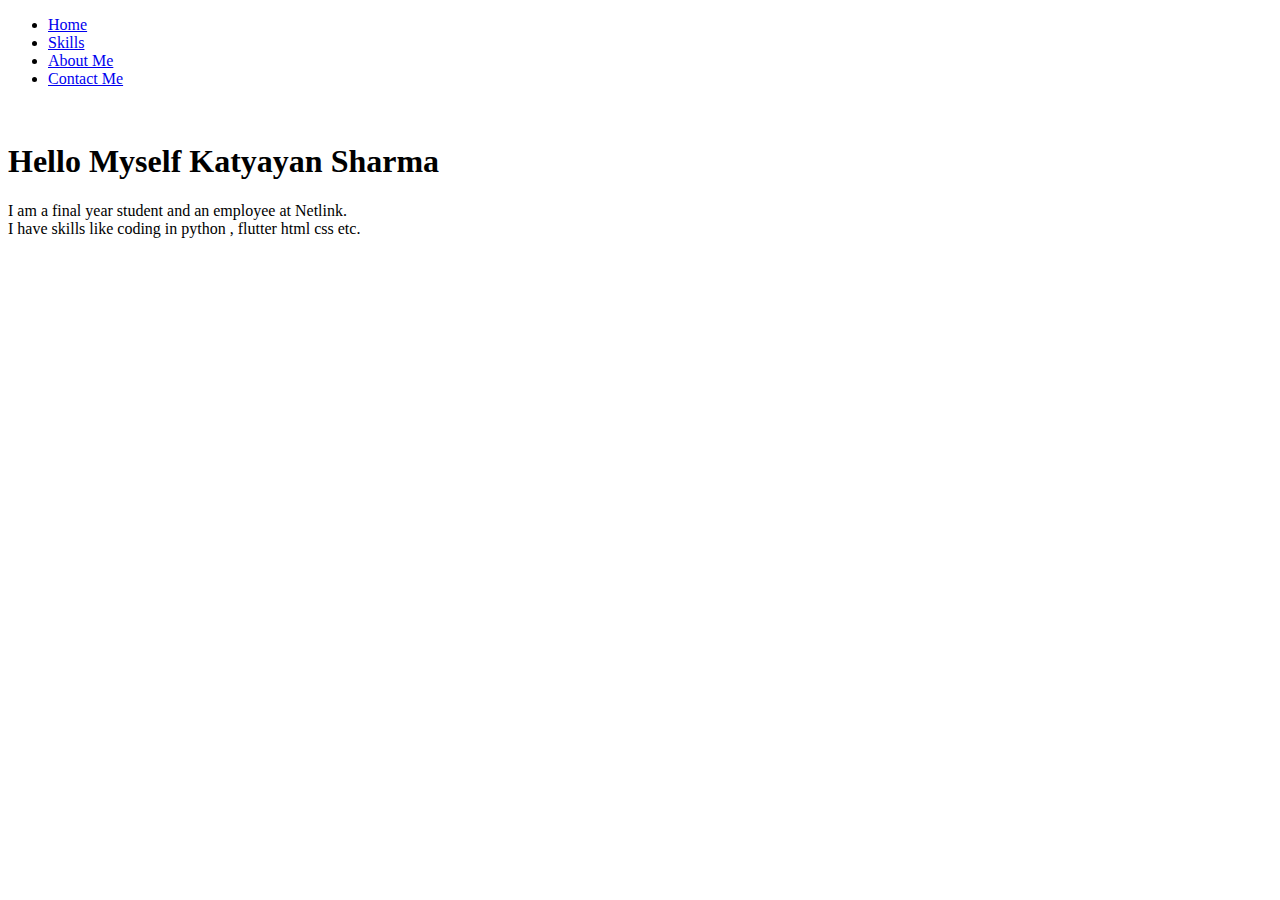
==== index.html @ 0fcfd6b7 "changed photo link" ====
<!DOCTYPE html>
<html lang="en">
<head>
    <link rel="stylesheet" href="style.css">
    <meta charset="UTF-8">
    <meta http-equiv="X-UA-Compatible" content="IE=edge">
    <meta name="viewport" content="width=device-width, initial-scale=1.0">
    <title>Portfolio_NSS1089</title>
</head>
<body>
    <nav>
        <ul>
            <li>
              <a href='index.html'> Home</a>
            </li>
            <li>
                <a href='Skills.html'> Skills</a>
            </li>
            <li>
                <a href='About me.html'> About Me</a>
            </li>
            <li>
               <a href="Contact Me.html">Contact Me</a>
            </li>
        </ul>
    </nav>
    <img src="https://github.com/shark-2000/shark-2000.github.io/blob/main/1.JPG" alt="" height="200px">
    <h1>Hello Myself Katyayan Sharma</h1>
    <p>I am a final year student and an employee at Netlink. <br> I have skills like coding in python , flutter html css etc.</p>
</body>
</html>
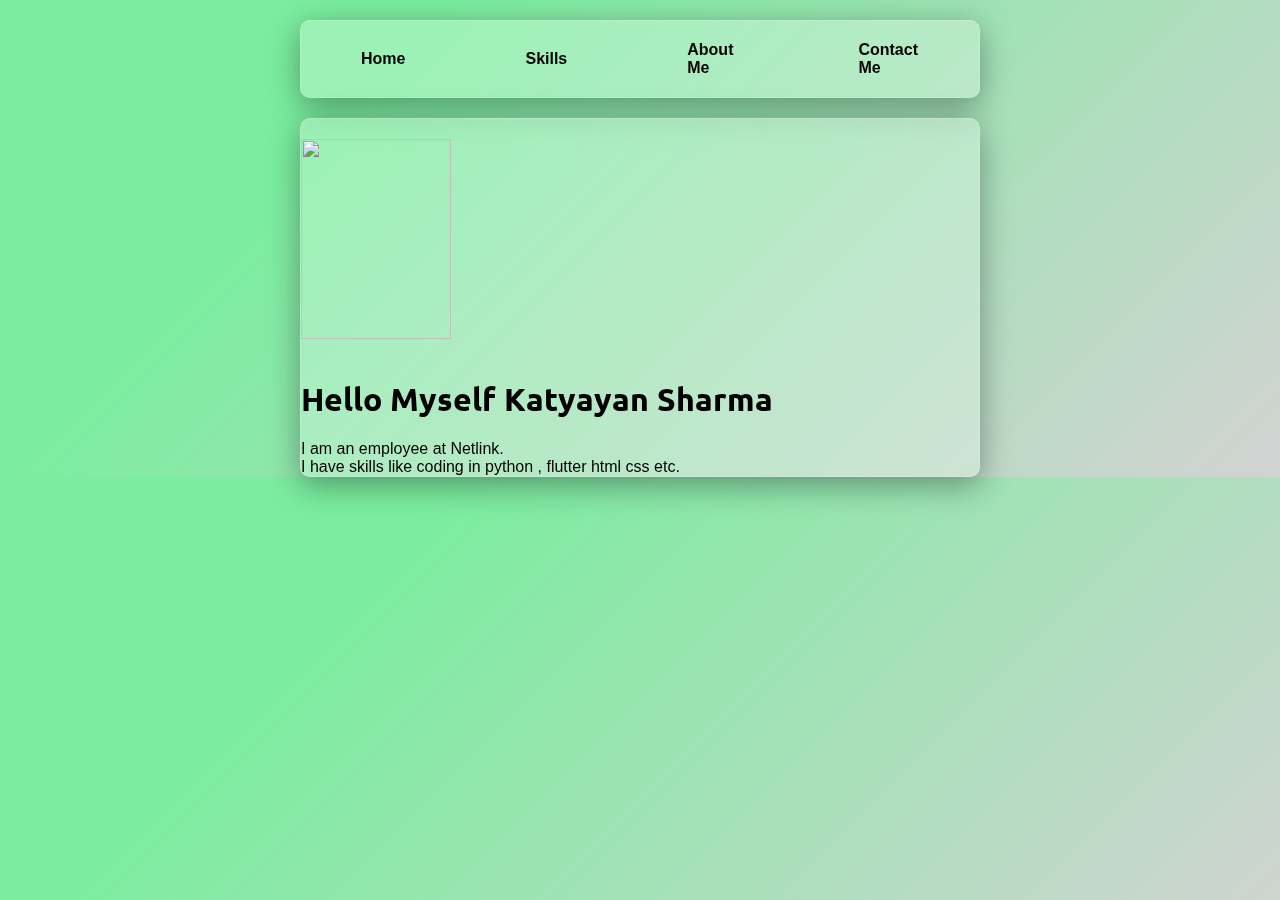
==== commit 6d01d708: "adding ui design elements" ====
--- a/index.html
+++ b/index.html
@@ -5,11 +5,11 @@
     <meta charset="UTF-8">
     <meta http-equiv="X-UA-Compatible" content="IE=edge">
     <meta name="viewport" content="width=device-width, initial-scale=1.0">
-    <title>Portfolio_NSS1089</title>
+    <title>Test Website</title>
 </head>
 <body>
     <nav>
-        <ul>
+        <ul >
             <li>
               <a href='index.html'> Home</a>
             </li>
@@ -17,15 +17,20 @@
                 <a href='Skills.html'> Skills</a>
             </li>
             <li>
-                <a href='About me.html'> About Me</a>
+                <a href='About_me.html'> About Me</a>
             </li>
             <li>
-               <a href="Contact Me.html">Contact Me</a>
+               <a href="Contact_Me.html">Contact Me</a>
             </li>
         </ul>
     </nav>
-    <img src="https://github.com/shark-2000/shark-2000.github.io/blob/main/1.JPG" alt="" height="200px">
+    
+    <div>
+        <img src="https://shark-2000.github.io/1.JPG" height="200px" width="150px" alt="" >
+
     <h1>Hello Myself Katyayan Sharma</h1>
-    <p>I am a final year student and an employee at Netlink. <br> I have skills like coding in python , flutter html css etc.</p>
+    <p>I am an employee at Netlink. <br> I have skills like coding in python , flutter html css etc.</p>
+    </div>
+    
 </body>
 </html>
--- a/style.css
+++ b/style.css
@@ -0,0 +1,58 @@
+@import url('https://fonts.googleapis.com/css2?family=Ubuntu:wght@300&display=swap');
+*{
+    margin: 0;
+    padding: 0;
+    font-family: sans-serif;
+}
+nav{
+
+    background: #ffffff40;
+    box-shadow: 0 8px 32px 0 rgba( 1, 1, 14, 0.37 );
+    backdrop-filter: blur( 7.5px );
+    -webkit-backdrop-filter: blur( 7.5px );
+    border-radius: 10px;
+    border: 1px solid rgba( 255, 255, 255, 0.18 );
+    margin-top: 20px;
+    margin-left: 300px;
+    margin-right: 300px;
+}
+nav ul {
+    display: flex;
+    list-style-type: none;
+    align-items: center;
+
+}
+nav ul li{
+   margin: 20px 60px;
+   font-weight: bold;
+   cursor: pointer;
+   color: antiquewhite;
+}
+body{
+    background-color: #d3d3d3;
+    background-image: linear-gradient(315deg, #d3d3d3 0%, #7bed9f 74%);}
+body img{
+    margin: 20px 0 ;
+}
+
+
+h1{
+    font-family: 'Ubuntu', sans-serif;
+    margin-top: 20px;
+    margin-bottom: 20px;
+}
+a{
+    text-decoration: none;
+    color: black;
+}
+div{background: rgba( 255, 255, 255, 0.25 );
+    box-shadow: 0 8px 32px 0 rgba( 1, 1, 14, 0.37 );
+    backdrop-filter: blur( 7.5px );
+    -webkit-backdrop-filter: blur( 7.5px );
+    border-radius: 10px;
+    border: 1px solid rgba( 255, 255, 255, 0.18 );
+    margin-top: 20px;
+    margin-left: 300px;
+    margin-right: 300px;
+
+    }
